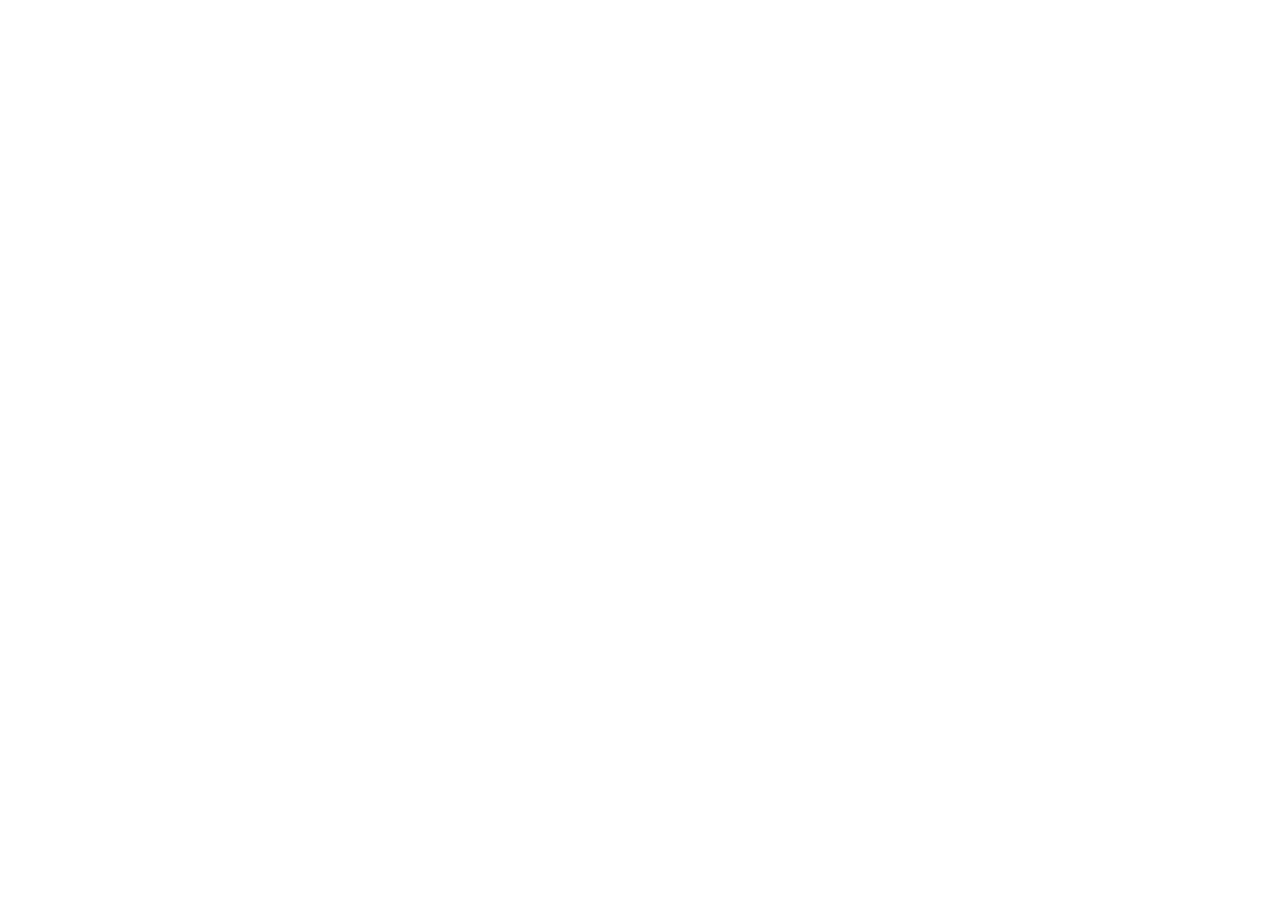
==== web/index.html @ 07692414 "init project" ====
<!DOCTYPE html>
<html>
<head>
  <meta charset="UTF-8">
  <meta content="IE=Edge" http-equiv="X-UA-Compatible">
  <meta name="description" content="A new Flutter project.">

  <!-- iOS meta tags & icons -->
  <meta name="apple-mobile-web-app-capable" content="yes">
  <meta name="apple-mobile-web-app-status-bar-style" content="black">
  <meta name="apple-mobile-web-app-title" content="flutter_i18n_extension">
  <link rel="apple-touch-icon" href="icons/Icon-192.png">

  <!-- Favicon -->
  <link rel="shortcut icon" type="image/png" href="favicon.png"/>

  <title>flutter_i18n_extension</title>
  <link rel="manifest" href="manifest.json">
</head>
<body>
  <!-- This script installs service_worker.js to provide PWA functionality to
       application. For more information, see:
       https://developers.google.com/web/fundamentals/primers/service-workers -->
  <script>
    if ('serviceWorker' in navigator) {
      window.addEventListener('load', function () {
        navigator.serviceWorker.register('flutter_service_worker.js');
      });
    }
  </script>
  <script src="main.dart.js" type="application/javascript"></script>
</body>
</html>
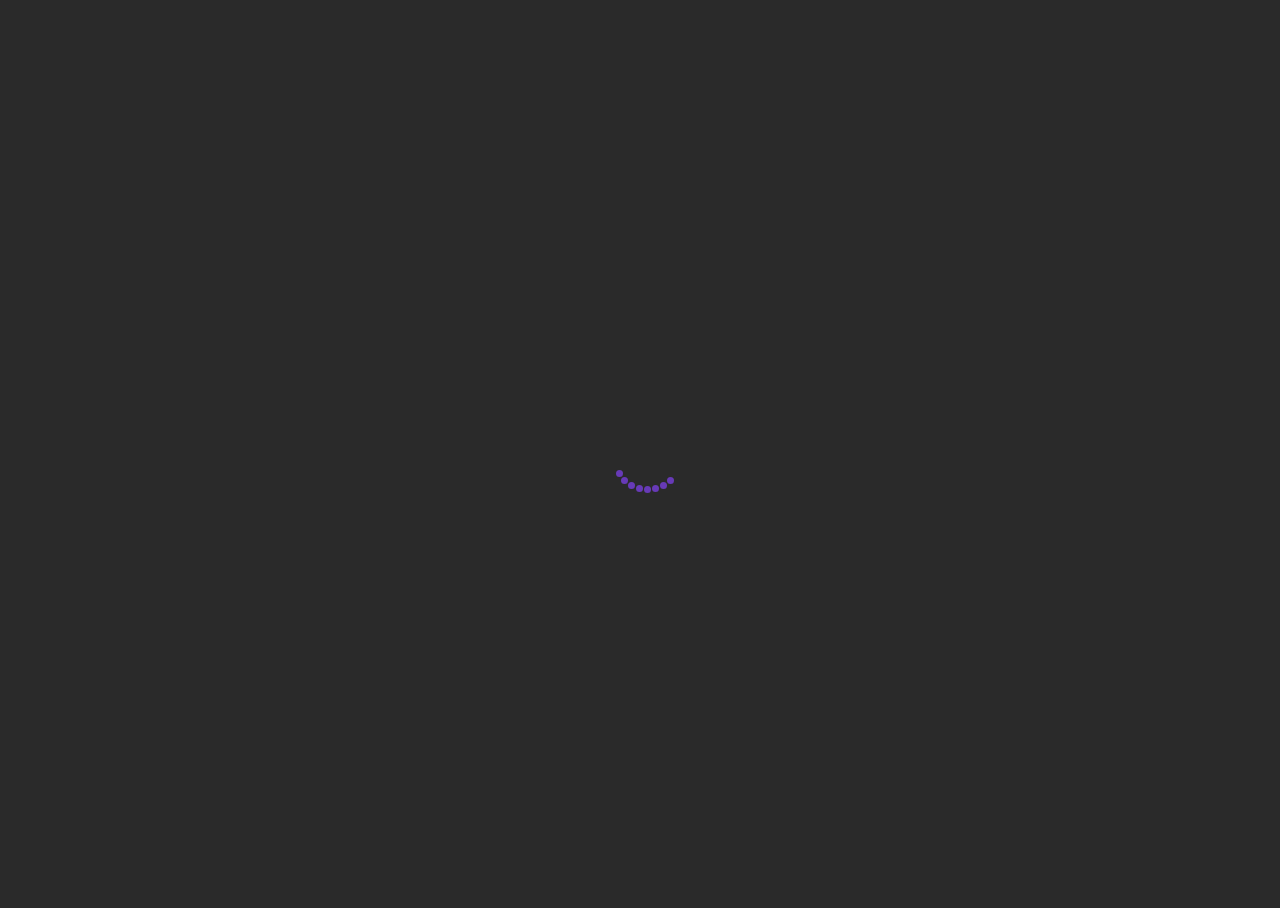
==== commit 0a1c7dc2: "feat(web): add loading" ====
--- a/web/index.html
+++ b/web/index.html
@@ -14,10 +14,28 @@
   <!-- Favicon -->
   <link rel="shortcut icon" type="image/png" href="favicon.png"/>
 
-  <title>flutter_i18n_extension</title>
+  <!-- Styles -->
+  <link rel="stylesheet" type="text/css" href="styles.css">
+
+  <title>i18n extension</title>
   <link rel="manifest" href="manifest.json">
 </head>
 <body>
+
+  <!-- Loading -->
+  <div class="center">
+    <div class="lds-roller">
+        <div></div>
+        <div></div>
+        <div></div>
+        <div></div>
+        <div></div>
+        <div></div>
+        <div></div>
+        <div></div>
+    </div>
+  </div>
+
   <!-- This script installs service_worker.js to provide PWA functionality to
        application. For more information, see:
        https://developers.google.com/web/fundamentals/primers/service-workers -->
--- a/web/styles.css
+++ b/web/styles.css
@@ -0,0 +1,101 @@
+html,
+body {
+	height: 100%;
+	width: 100%;
+	background-color: #2a2a2a;
+}
+
+.center {
+	align-items: center;
+	display: flex;
+	justify-content: center;
+	height: 100%;
+	width: 100%;
+}
+
+/* Credits: https://tobiasahlin.com/spinkit/ */
+
+.lds-roller {
+	display: inline-block;
+	position: relative;
+	width: 80px;
+	height: 80px;
+}
+.lds-roller div {
+	animation: lds-roller 1.2s cubic-bezier(0.5, 0, 0.5, 1) infinite;
+	transform-origin: 40px 40px;
+}
+.lds-roller div:after {
+	content: ' ';
+	display: block;
+	position: absolute;
+	width: 7px;
+	height: 7px;
+	border-radius: 50%;
+	background-color: #673ab7;
+	margin: -4px 0 0 -4px;
+}
+.lds-roller div:nth-child(1) {
+	animation-delay: -0.036s;
+}
+.lds-roller div:nth-child(1):after {
+	top: 63px;
+	left: 63px;
+}
+.lds-roller div:nth-child(2) {
+	animation-delay: -0.072s;
+}
+.lds-roller div:nth-child(2):after {
+	top: 68px;
+	left: 56px;
+}
+.lds-roller div:nth-child(3) {
+	animation-delay: -0.108s;
+}
+.lds-roller div:nth-child(3):after {
+	top: 71px;
+	left: 48px;
+}
+.lds-roller div:nth-child(4) {
+	animation-delay: -0.144s;
+}
+.lds-roller div:nth-child(4):after {
+	top: 72px;
+	left: 40px;
+}
+.lds-roller div:nth-child(5) {
+	animation-delay: -0.18s;
+}
+.lds-roller div:nth-child(5):after {
+	top: 71px;
+	left: 32px;
+}
+.lds-roller div:nth-child(6) {
+	animation-delay: -0.216s;
+}
+.lds-roller div:nth-child(6):after {
+	top: 68px;
+	left: 24px;
+}
+.lds-roller div:nth-child(7) {
+	animation-delay: -0.252s;
+}
+.lds-roller div:nth-child(7):after {
+	top: 63px;
+	left: 17px;
+}
+.lds-roller div:nth-child(8) {
+	animation-delay: -0.288s;
+}
+.lds-roller div:nth-child(8):after {
+	top: 56px;
+	left: 12px;
+}
+@keyframes lds-roller {
+	0% {
+		transform: rotate(0deg);
+	}
+	100% {
+		transform: rotate(360deg);
+	}
+}
